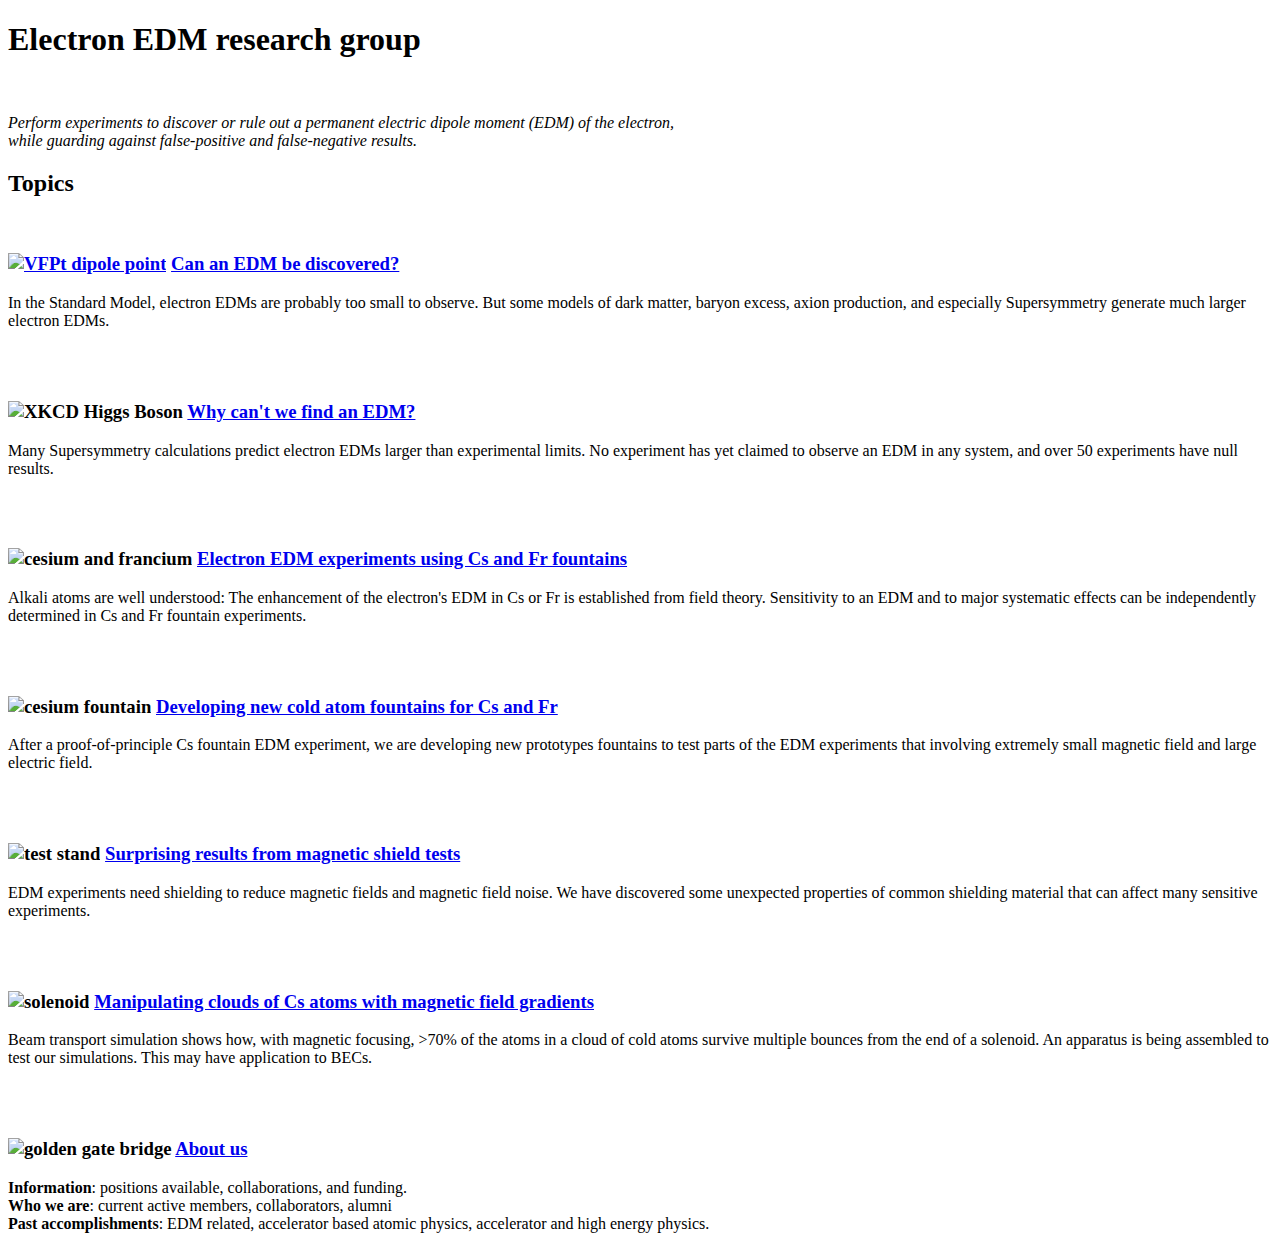
==== index.html @ 224167a9 "Add files via upload" ====
<!DOCTYPE html>
<html lang= "en">
  <head>
  	 <title> Electron electric dipole moment research group </title>
    <meta charset="utf-8"> 
    <meta name="author" content="Harvey Gould" >
    <meta name="description" content= "summary and links to information about electron EDM 
    		 and our experimental efforts" >
    <meta name="keywords" content="electron electric dipole moment, EDM, standard model,
   		 supersymmetry, francium, Fr, TRIUMF, cesium, Cs, cold atoms, ultra cold atoms, Permalloy,
   		 mu metal, magnetic shielding, launching atoms, magnetic field gradient, 
   		 Stern Gerlach, LBNL">
    <link rel="stylesheet" href="stylesEDM.css">
  </head>
  
  <body>
    <header>
      <h1> Electron EDM research group </h1>
      <br>
   
    		<p> <em> Perform experiments to discover or rule out a permanent 
    				electric dipole moment (EDM) of the electron, 
      	<br> while guarding against false-positive and false-negative results. 
      		 </em>
      	</p>
    </header>
   		
	<main>
   	<h2> Topics </h2>
    	<br>
      	<div class="column_one">
				<h3> 
					<a title="By Geek3 (Own work) [GFDL (http://www.gnu.org/copyleft/fdl.html) 
					or CC BY-SA 3.0 (https://creativecommons.org/licenses/by-sa/3.0)], 
					via Wikimedia Commons" 
					href="https://commons.wikimedia.org/wiki/File%3AVFPt_dipole_point.svg"><img 
					width="80" 
					alt="VFPt dipole point" 
					src="https://upload.wikimedia.org/wikipedia/commons/thumb/8/81/VFPt_dipole_point.svg/512px-VFPt_dipole_point.svg.png" class="left"></a> 
					<a href="EDMs.html"> Can an EDM be discovered? </a>
				</h3>
				
        			<p> In the Standard Model, electron EDMs are probably too small to observe. 
       				But some models of dark matter, baryon excess, axion production, and 
        				especially Supersymmetry generate much larger electron EDMs. 
        			</p>
        			<br>
        			<br>
         
				<h3> <img  src = "XKCD1437-3.png" alt="XKCD Higgs Boson" width ="80" class ="left">
      			<a href="null.html"> 
         		Why can't we find an EDM? </a> 
      		</h3>
      		
        			<p> Many Supersymmetry calculations predict electron EDMs 
        				larger than experimental limits.
        				No experiment has yet claimed to observe an EDM in any system, 
        				and over 50 experiments have null results. 
        			</p>
        			<br>
        			<br>
        
      		<h3> <img src = Cs_Fr.png alt ="cesium and francium" class ="left" width ="80">
      			<a href="Cs_Fr.html"> Electron EDM experiments using Cs and Fr fountains </a> 
      		</h3>
      		
        			<p> Alkali atoms are well understood: The enhancement of the electron's EDM
        				in Cs or Fr is established from field theory.
       				Sensitivity to an EDM and to major systematic effects
       				can be independently determined in Cs and Fr fountain experiments. 
       			</p>
       			<br>
       			<br>
        	
      		<h3>  <img src = "EDM_Lab3.png" alt="cesium fountain" class ="left" width ="80">
      			<a href="fountains.html"> Developing new cold atom fountains for Cs and Fr </a>
      		</h3>
      		
     	  			<p> After a proof-of-principle Cs fountain EDM experiment, we are
     	  				developing new prototypes fountains to test parts of the EDM experiments 
     	 	   		that involving extremely small magnetic field
     	      		and large electric field. 
     	  			</p>
     	  			<br>
     	  			<br>
		</div> 
      
      <div class="column_two">
     		<h3> 
   			 <img src = "test_stand_w_Ben.gif" alt="test stand" class ="left" width ="80">
     		   <a href="magnetic_shielding.html">
     				Surprising results from magnetic shield tests </a> 	
     		</h3>
     						
		 		<p> EDM experiments need shielding to reduce magnetic fields 
		  		 	and magnetic field noise. We have discovered some unexpected properties 
		  			of common shielding material that can affect many sensitive experiments. 
		  		</p>
		  		<br>
		  		<br>
		
			<h3> 
				<img src ="solenoid.png" alt="solenoid" class ="left" width ="80">
			   <a href="magnetic_launch.html"> 
				 Manipulating clouds of Cs atoms with magnetic field gradients </a> 
			</h3>
			
		  		<p> Beam transport simulation shows how, with magnetic focusing, &gt;70%
		  			of the atoms in a cloud of cold atoms 
		  		 	survive multiple bounces from the end of
		  			a solenoid. An apparatus is being assembled to test our simulations. 
		  			This may have application to BECs. 
		  		</p>
		  		<br>
		  		<br>

			<h3>
				<img src = "about_sunset_thumb.png" alt ="golden gate bridge" class ="left" width ="80"> 
				<a href= "about.html"> About us </a> 
			</h3>
			
	   		<p> <strong>Information</strong>: positions available, collaborations, and funding. <br>
	   		 	<strong>Who we are</strong>: current active members, collaborators, alumni <br> 
	      	 	<strong>Past accomplishments</strong>: EDM related, accelerator based atomic physics, 
	      	 	accelerator and high energy physics. 
	      	</p>
     
		</div>
	</main>
  </body>
</html>
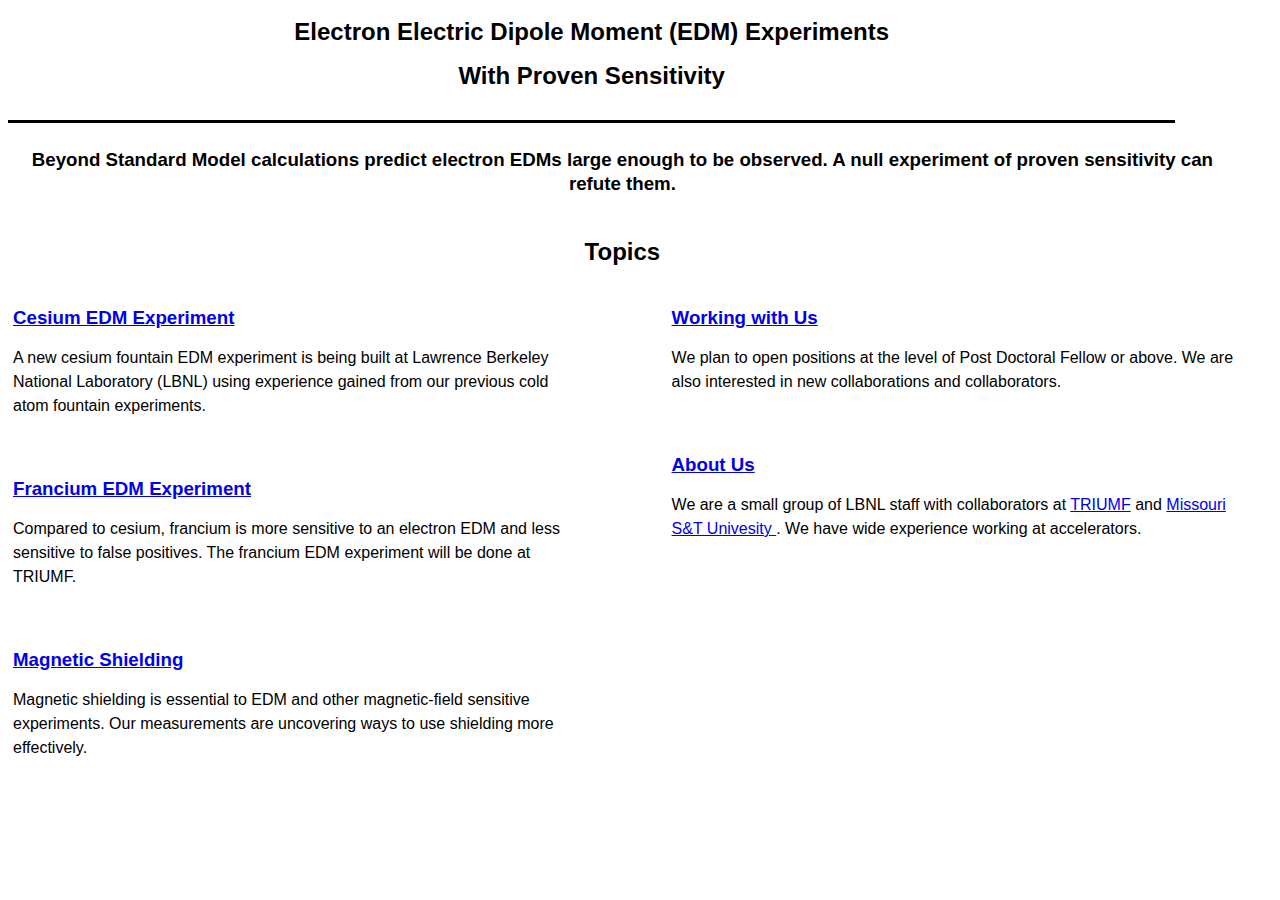
==== commit d1797d7e: "Add files via upload" ====
--- a/index.html
+++ b/index.html
@@ -5,7 +5,7 @@
     <meta charset="utf-8"> 
     <meta name="author" content="Harvey Gould" >
     <meta name="description" content= "summary and links to information about electron EDM 
-    		 and our experimental efforts" >
+    		 and our experimental efforts 2024" >
     <meta name="keywords" content="electron electric dipole moment, EDM, standard model,
    		 supersymmetry, francium, Fr, TRIUMF, cesium, Cs, cold atoms, ultra cold atoms, Permalloy,
    		 mu metal, magnetic shielding, launching atoms, magnetic field gradient, 
@@ -15,115 +15,85 @@
   
   <body>
     <header>
-      <h1> Electron EDM research group </h1>
-      <br>
+    <h2> Electron Electric Dipole Moment (EDM) Experiments</h2>
+    <h2> With Proven Sensitivity </h2>
+    <br>
    
-    		<p> <em> Perform experiments to discover or rule out a permanent 
-    				electric dipole moment (EDM) of the electron, 
-      	<br> while guarding against false-positive and false-negative results. 
-      		 </em>
-      	</p>
     </header>
    		
 	<main>
+	<h4>  Beyond Standard Model calculations predict
+	electron EDMs
+		 large enough to be observed. 
+  			A null experiment of proven sensitivity 
+      	can refute them. 
+      	</h4>
+      	
+      	
+      	<br>
    	<h2> Topics </h2>
+  
     	<br>
       	<div class="column_one">
-				<h3> 
-					<a title="By Geek3 (Own work) [GFDL (http://www.gnu.org/copyleft/fdl.html) 
-					or CC BY-SA 3.0 (https://creativecommons.org/licenses/by-sa/3.0)], 
-					via Wikimedia Commons" 
-					href="https://commons.wikimedia.org/wiki/File%3AVFPt_dipole_point.svg"><img 
-					width="80" 
-					alt="VFPt dipole point" 
-					src="https://upload.wikimedia.org/wikipedia/commons/thumb/8/81/VFPt_dipole_point.svg/512px-VFPt_dipole_point.svg.png" class="left"></a> 
-					<a href="EDMs.html"> Can an EDM be discovered? </a>
-				</h3>
-				
-        			<p> In the Standard Model, electron EDMs are probably too small to observe. 
-       				But some models of dark matter, baryon excess, axion production, and 
-        				especially Supersymmetry generate much larger electron EDMs. 
+			
+		<!--	<h3>  <img src = "EDM_Lab3.png" alt="cesium fountain" class ="left" width ="80">
+      			<a href="fountains.html"> Experimental Progress </a>
+      		</h3> -->
+      	
+      	<h3>  
+      			<a href="Cesium_experiment.html"> Cesium EDM Experiment </a>
+      		</h3>
+      			
+     	  			<p> A new cesium fountain EDM experiment is being built at Lawrence
+     	  			Berkeley National Laboratory (LBNL)
+     	  			using experience gained from our previous cold atom
+     	  			fountain experiments.
+     	  			</p> <br>
+     	  	
+			
+			 			<h3>	<a href="francium.html"> Francium EDM Experiment </a> </h3>
+				<p> Compared to cesium, francium is more sensitive to an electron EDM and less
+					sensitive to false positives. 
+					The francium EDM experiment will be done at TRIUMF. </p>
+        	
+        			<br>
+        			
+        			<h3>  <a href= "magnetic_shielding.html"> Magnetic Shielding </a> </h3>
+        			
+        			<p> Magnetic shielding is essential to EDM and other magnetic-field
+        			sensitive experiments. Our measurements are uncovering ways 
+        			to use shielding more effectively. 
+        			
         			</p>
-        			<br>
-        			<br>
-         
-				<h3> <img  src = "XKCD1437-3.png" alt="XKCD Higgs Boson" width ="80" class ="left">
-      			<a href="null.html"> 
-         		Why can't we find an EDM? </a> 
-      		</h3>
+        				
       		
-        			<p> Many Supersymmetry calculations predict electron EDMs 
-        				larger than experimental limits.
-        				No experiment has yet claimed to observe an EDM in any system, 
-        				and over 50 experiments have null results. 
-        			</p>
-        			<br>
-        			<br>
-        
-      		<h3> <img src = Cs_Fr.png alt ="cesium and francium" class ="left" width ="80">
-      			<a href="Cs_Fr.html"> Electron EDM experiments using Cs and Fr fountains </a> 
-      		</h3>
-      		
-        			<p> Alkali atoms are well understood: The enhancement of the electron's EDM
-        				in Cs or Fr is established from field theory.
-       				Sensitivity to an EDM and to major systematic effects
-       				can be independently determined in Cs and Fr fountain experiments. 
-       			</p>
-       			<br>
-       			<br>
-        	
-      		<h3>  <img src = "EDM_Lab3.png" alt="cesium fountain" class ="left" width ="80">
-      			<a href="fountains.html"> Developing new cold atom fountains for Cs and Fr </a>
-      		</h3>
-      		
-     	  			<p> After a proof-of-principle Cs fountain EDM experiment, we are
-     	  				developing new prototypes fountains to test parts of the EDM experiments 
-     	 	   		that involving extremely small magnetic field
-     	      		and large electric field. 
-     	  			</p>
-     	  			<br>
-     	  			<br>
 		</div> 
       
       <div class="column_two">
-     		<h3> 
-   			 <img src = "test_stand_w_Ben.gif" alt="test stand" class ="left" width ="80">
-     		   <a href="magnetic_shielding.html">
-     				Surprising results from magnetic shield tests </a> 	
-     		</h3>
-     						
-		 		<p> EDM experiments need shielding to reduce magnetic fields 
-		  		 	and magnetic field noise. We have discovered some unexpected properties 
-		  			of common shielding material that can affect many sensitive experiments. 
-		  		</p>
-		  		<br>
-		  		<br>
+      
+      
+     <h3> <a href="positions.html"> Working with Us </a> </h3> 
+				<p>We plan to open positions at the level of Post Doctoral Fellow
+				or above. We are also interested in new collaborations
+				and collaborators.</p>
+				<br>
+					
+	
+      
+      <h3>
+      			<a href="About_us.html"> 
+         		About Us </a> </h3>
+         		<p> We are a small group of LBNL staff with 
+         		collaborators at 
+         		<a href = "http://www.triumf.ca/" target = "blank"> TRIUMF</a> 
+         		and <a href = "https://physics.mst.edu/" target = "blank"> 
+         		Missouri S&T Univesity </a>. We have wide experience
+         		working at accelerators.
+      	</p>
+      	
+        	
+
 		
-			<h3> 
-				<img src ="solenoid.png" alt="solenoid" class ="left" width ="80">
-			   <a href="magnetic_launch.html"> 
-				 Manipulating clouds of Cs atoms with magnetic field gradients </a> 
-			</h3>
-			
-		  		<p> Beam transport simulation shows how, with magnetic focusing, &gt;70%
-		  			of the atoms in a cloud of cold atoms 
-		  		 	survive multiple bounces from the end of
-		  			a solenoid. An apparatus is being assembled to test our simulations. 
-		  			This may have application to BECs. 
-		  		</p>
-		  		<br>
-		  		<br>
-
-			<h3>
-				<img src = "about_sunset_thumb.png" alt ="golden gate bridge" class ="left" width ="80"> 
-				<a href= "about.html"> About us </a> 
-			</h3>
-			
-	   		<p> <strong>Information</strong>: positions available, collaborations, and funding. <br>
-	   		 	<strong>Who we are</strong>: current active members, collaborators, alumni <br> 
-	      	 	<strong>Past accomplishments</strong>: EDM related, accelerator based atomic physics, 
-	      	 	accelerator and high energy physics. 
-	      	</p>
      
 		</div>
 	</main>
--- a/stylesEDM.css
+++ b/stylesEDM.css
@@ -0,0 +1,219 @@
+/* this is a comment */
+
+header {font-family: Lucida Grande,  Verdana Arial, Helvetica, sans-serif;
+text-align: center;
+color: black;
+width: 95%;
+padding-bottom: 0.5em;
+border-bottom: 3px solid black;
+margin-bottom: 0;
+}
+
+<!--h1{
+font-size: 200%;
+margin-bottom: 0;
+} -->
+
+h2{
+font-size: 150%;
+text-align: center;
+margin-bottom: 0;
+} 
+
+h3{
+font-size: 117%;
+text-align: left;
+margin-bottom: 0;
+} 
+
+<!-- h4{
+font-size: 100%;
+text-align: left;
+margin-bottom: 0;
+} -->
+
+h4{
+font-size: 117%;
+text-align: center;
+margin-bottom: 0;
+} 
+
+body {
+font-family: Lucida Grande, Verdana, Arial, Helvetica, sans-serif;
+font-size: 100%;
+line-height: 150%;
+ width: 96%;
+}
+
+
+li {margin: 0;
+} 
+
+ #eq {
+	word-spacing: -.2em;
+	text-align: center;
+	}
+	
+	.equation {
+	word-spacing: -.2em;
+	text-align: center;
+	}
+	
+figure {
+	float: left;
+	 margin-right:2em;
+	}
+	
+	
+	
+  figcaption {
+	font-size: 88%;
+	display: block; 
+	line-height: 120%;
+	float: left; 
+	padding-bottom: 1em;
+	border-bottom: 1px solid black;
+	} 
+	
+	#centering {
+	text-align: center;
+	}
+	
+	.center {align-center
+	}
+	
+	.text_centering {
+	text-align: center;
+	}
+	
+	#left {
+	float: left;
+	}
+	
+	.column_one {
+	width: 46%;
+	float: left;
+	padding-left: 5px;
+	}
+	
+	#col_one {
+	width: 46%;
+	float: left;
+	padding-left: 5px;
+	}
+	
+	.column_two {
+	width: 46%;
+	float: right;
+	}
+	
+	#col_two {
+	width: 46%;
+	float: right;
+	}
+	
+	#col_wide {
+	width: 96%;
+	clear: both;
+	}
+	
+	.column_wide {
+	width: 96%;
+	clear: both;
+	}
+	
+	#indent_5 {
+	text-indent: 5em;}
+	
+	.box {
+	border: 2px solid black;
+	}
+	
+	.clear {
+	clear: both;
+	}
+	
+	.wide_right {
+	margin-right: 4em;
+	}
+	
+	img {
+	/* float: left; */
+	margin-right: 1em;
+	margin-bottom: 1em;
+	} 
+	
+	.left {float: left;
+	}
+	
+	.one_hundred_five {
+	width: 105%;
+	margin-right: 1em;
+	margin-bottom: 1em;
+	}
+	
+	.full {
+	width: 100%;
+	float: left;
+	margin-right: 1em;
+	margin-bottom: 1em;
+	}
+	
+	.ninety {
+	width: 90%;
+	float: left;
+	margin-right: 1em;
+	margin-bottom: 1em;
+	}
+	
+	.seventy_five {
+	width: 75%;
+	float: left;
+	margin-right: 1em;
+	margin-bottom: 1em;
+	}
+	
+	.sixty_seven {
+	width: 67%;
+	float: left;
+	margin-right: 1em;
+	margin-bottom: 1em;
+	}
+	
+	.fifty {
+	width: 50%;
+	float: left;
+	}
+	
+	.thirty_three {
+	width: 33%;
+	float: left;
+	margin-right: 2em;
+	margin-bottom: 2em;
+	}
+	
+	.twenty_five {
+	width: 25%;
+	float: left;
+	margin-right: 2em;
+	margin-bottom: 1em;
+	}
+	
+	.ten {
+	width: 10%;
+	float: left;
+	margin-right: 1em;
+	margin-bottom: 1em;
+	}
+
+	
+nav {
+	font-size: 88%;
+	}
+	
+footer {
+	width: 95%;
+	clear: both;
+	}																																															}
+	
+	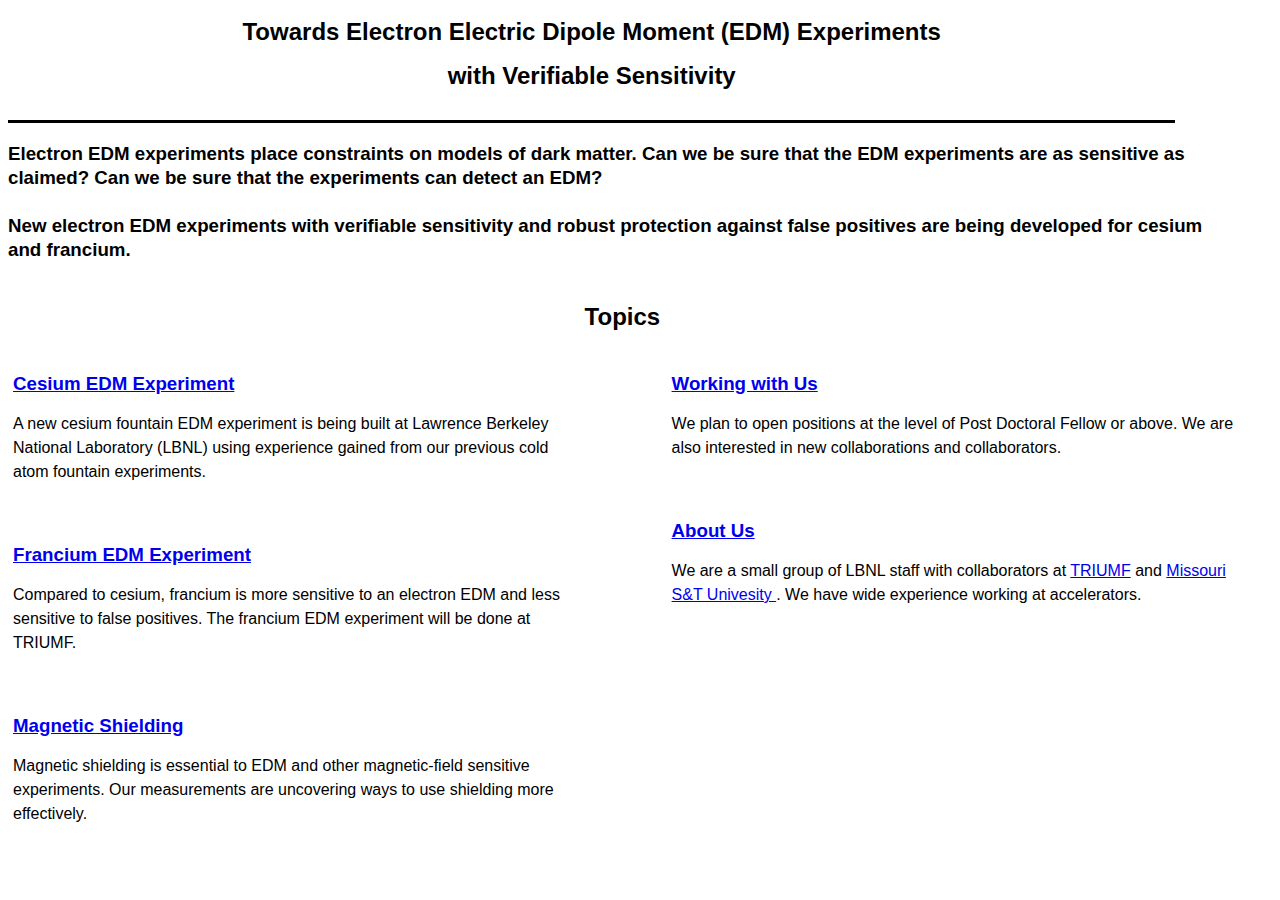
==== commit c90d0a59: "Add files via upload" ====
--- a/index.html
+++ b/index.html
@@ -15,19 +15,22 @@
   
   <body>
     <header>
-    <h2> Electron Electric Dipole Moment (EDM) Experiments</h2>
-    <h2> With Proven Sensitivity </h2>
+    <h2> Towards Electron Electric Dipole Moment (EDM) Experiments</h2>
+    <h2> with Verifiable Sensitivity </h2>
     <br>
    
     </header>
    		
 	<main>
-	<h4>  Beyond Standard Model calculations predict
-	electron EDMs
-		 large enough to be observed. 
-  			A null experiment of proven sensitivity 
-      	can refute them. 
-      	</h4>
+	<h3>  Electron EDM experiments place constraints on models of dark matter.
+			Can we be sure that the EDM experiments are as sensitive as claimed?
+			Can we be sure that the experiments can detect an EDM?
+			<br>
+			<br>
+			New electron EDM experiments with verifiable sensitivity
+			and robust protection against false positives are being developed for 
+			cesium and francium. 
+      	</h3>
       	
       	
       	<br>
